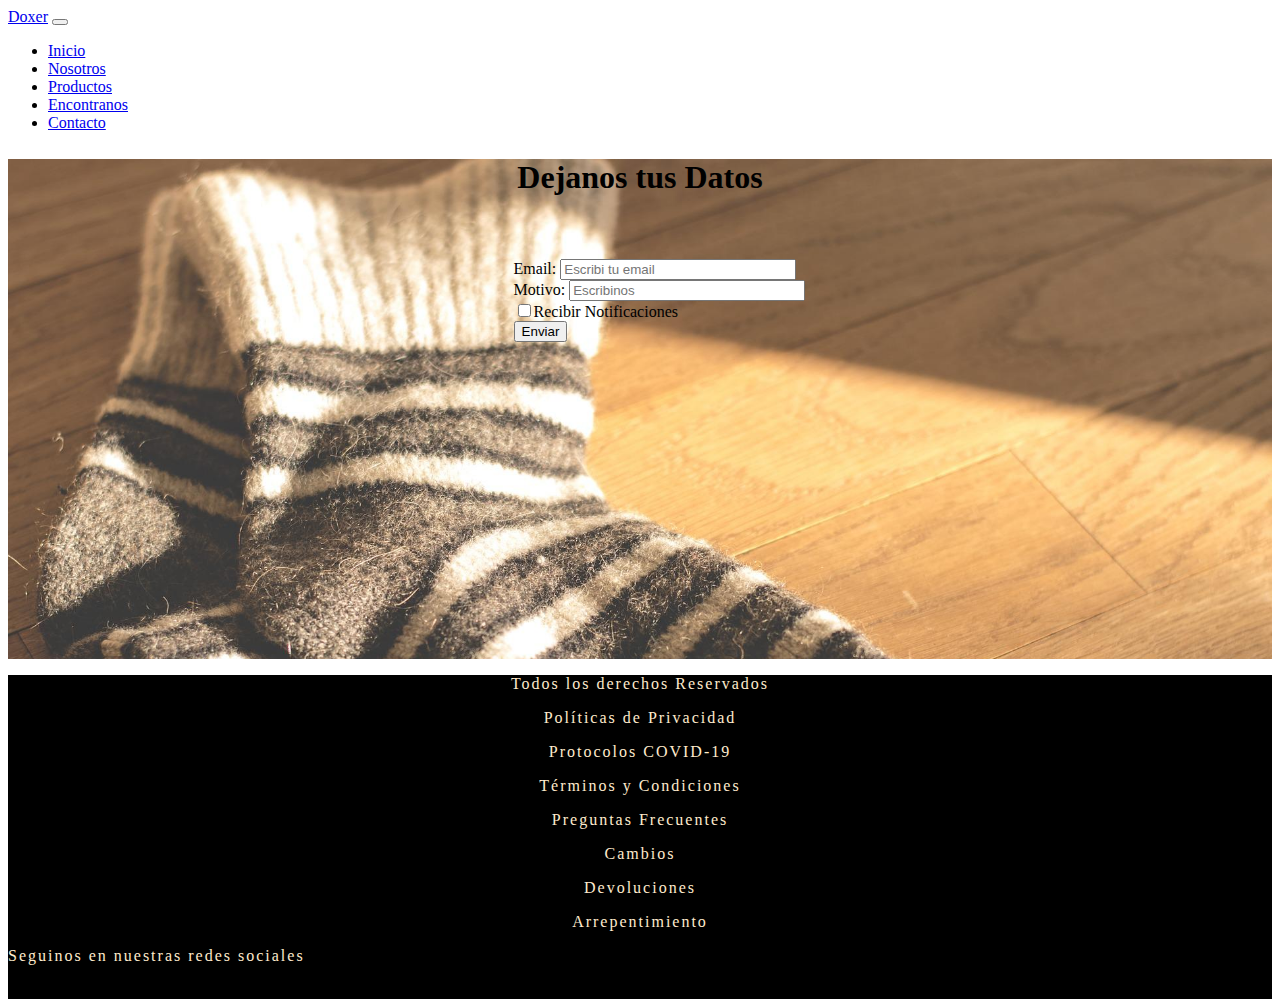
==== pages/contacto.html @ fc2fe524 "first commit" ====
<!DOCTYPE html>
<html lang="es">

<head>
    <meta charset="UTF-8">
    <meta http-equiv="X-UA-Compatible" content="IE=edge">
    <meta name="viewport" content="width=device-width, initial-scale=1.0">
    <link rel="stylesheet" href="https://cdn.jsdelivr.net/npm/bootstrap@4.6.1/dist/css/bootstrap.min.css"
        integrity="sha384-zCbKRCUGaJDkqS1kPbPd7TveP5iyJE0EjAuZQTgFLD2ylzuqKfdKlfG/eSrtxUkn" crossorigin="anonymous" />
    <link rel="stylesheet" href="../css/estilos.css">
    <link rel="stylesheet" href="https://cdnjs.cloudflare.com/ajax/libs/font-awesome/6.1.1/css/all.min.css"
        integrity="sha512-KfkfwYDsLkIlwQp6LFnl8zNdLGxu9YAA1QvwINks4PhcElQSvqcyVLLD9aMhXd13uQjoXtEKNosOWaZqXgel0g=="
        crossorigin="anonymous" referrerpolicy="no-referrer" />
    <title>Document</title>
</head>

<body>
    <!-- Inicio NAVBAR -->
    <nav class="navbar navbar-expand-md bg-dark navbar-dark">
        <!-- Brand -->
        <a class="navbar-brand" href="#">Doxer</a>

        <!-- Toggler/collapsibe Button -->
        <button class="navbar-toggler" type="button" data-toggle="collapse" data-target="#collapsibleNavbar">
            <span class="navbar-toggler-icon"></span>
        </button>

        <!-- Navbar links -->
        <div class="collapse navbar-collapse" id="collapsibleNavbar">
            <ul class="navbar-nav">
                <li class="nav-item">
                    <a class="nav-link" href="/">Inicio</a>
                </li>
                <li class="nav-item">
                    <a class="nav-link" href="./nosotros.html">Nosotros</a>
                </li>
                <li class="nav-item">
                    <a class="nav-link" href="./productos.html">Productos</a>
                </li>
                <li class="nav-item">
                    <a class="nav-link" href="./ubicacion.html">Encontranos</a>
                </li>
                <li class="nav-item">
                    <a class="nav-link" href="./contacto.html">Contacto</a>
                </li>
            </ul>
        </div>
    </nav>
    <!-- Fin NAVBAR -->

    <main class="container-fluid contacto">
        <h2 class="tituloContacto">Dejanos tus Datos</h2>
        <form action="/action_page.php">
            <div class="formContacto">
                <div class="form-group">
                    <label for="email">Email:</label>
                    <input type="email" class="form-control emailContacto" placeholder="Escribi tu email" id="email">
                </div>
                <div class="form-group">
                    <label for="text">Motivo:</label>
                    <input type="text" class="form-control motivoContacto" placeholder="Escribinos" id="text">
                </div>
                <div class="form-group form-check">
                    <label class="form-check-label">
                        <input class="form-check-input" type="checkbox">Recibir Notificaciones
                    </label>
                </div>
            
                <button type="submit" class="btn btn-primary">Enviar</button>
            </div>
        </form>
    </main>

    <footer class="container-fluid">
        <div class="row footer">
            <div class="col-md-4 fleft">
                <a href="#" class="links">
                    <p>Todos los derechos Reservados</p>
                </a>

                <a href="#" class="links">
                    <p>Políticas de Privacidad</p>
                </a>

                <a href="#" class="links">
                    <p>Protocolos COVID-19</p>
                </a>

                <a href="#" class="links">
                    <p>Términos y Condiciones</p>
                </a>
            </div>
            <div class="col-md-4 fcenter">
                <a href="#" class="links">
                    <p>Preguntas Frecuentes</p>
                </a>
                <a href="#" class="links">
                    <p>Cambios</p>
                </a>
                <a href="#" class="links">
                    <p>Devoluciones</p>
                </a>
                <a href="#" class="links">
                    <p>Arrepentimiento</p>
                </a>
            </div>
            <div class="col-md-4 fright">
                <p class="rrss">Seguinos en nuestras redes sociales</p></br>
                <a class="rrss" href="#"><i class="fa-brands fa-facebook"></i></a>
                <a class="rrss" href="https://www.instagram.com/doxersocks/"><i class="fa-brands fa-instagram"></i></a>
                <a class="rrss" href="#"><i class="fa-brands fa-twitter"></i></a>
                <a class="rrss" href="https://api.whatsapp.com/send?phone=541131121020"><i
                        class="fa-brands fa-whatsapp"></i></a>
            </div>
        </div>
    </footer>


    <script src="https://cdn.jsdelivr.net/npm/jquery@3.5.1/dist/jquery.slim.min.js"
        integrity="sha384-DfXdz2htPH0lsSSs5nCTpuj/zy4C+OGpamoFVy38MVBnE+IbbVYUew+OrCXaRkfj" crossorigin="anonymous">
    </script>
    <script src="https://cdn.jsdelivr.net/npm/popper.js@1.16.1/dist/umd/popper.min.js"
        integrity="sha384-9/reFTGAW83EW2RDu2S0VKaIzap3H66lZH81PoYlFhbGU+6BZp6G7niu735Sk7lN" crossorigin="anonymous">
    </script>
    <script src="https://cdn.jsdelivr.net/npm/bootstrap@4.6.1/dist/js/bootstrap.min.js"
        integrity="sha384-VHvPCCyXqtD5DqJeNxl2dtTyhF78xXNXdkwX1CZeRusQfRKp+tA7hAShOK/B/fQ2" crossorigin="anonymous">
    </script>
</body>

</html>
---- css/estilos.css ----
.main {
  height: 500px;
  background-color: #808080;
  background-image: url(/img/fondo.jpg);
  background-size: cover;
}
.main .mcenter {
  text-align: center;
  padding: 11%;
}
.main .botonIngreso {
  text-decoration: none;
  color: #000000;
}
.main .botonIngreso:hover {
  text-decoration: none;
  color: #fff5ee;
}
.main .ingreso {
  font-size: large;
  font-family: verdana;
}

/* nosotros */
.nosotros {
  background-color: #808080;
  background-image: url(/img/fondo.jpg);
  background-size: cover;
}
.nosotros .nleft img {
  height: 500px;
  padding: 45px;
}
.nosotros .nleft img .fotoNosotros:hover {
  transform: scale(1.2);
  transition: 2s;
}
.nosotros .nright {
  text-align: center;
  background-image: cover;
  background-position: center;
}
.nosotros .nright .tituloNosotros:hover {
  transition: 2s;
  transform: scale(1.2);
}

/* productos */
.productos {
  text-align: center;
  font-size: xx-large;
  color: #808080;
  font-family: verdana;
}

/* ubicacion */
.ubicacion {
  height: 500px;
  background-image: url(/img/fondo.jpg);
  background-size: cover;
}
.ubicacion .tituloEncontranos {
  text-align: center;
  font-size: xx-large;
  color: #000000;
  font-family: verdana;
}
.ubicacion .menuEncontranos {
  margin-left: 28%;
}

/* contacto */
.contacto {
  height: 500px;
  background-image: url(/img/fondo.jpg);
  background-size: cover;
}
.contacto .tituloContacto {
  text-align: center;
  font-size: xx-large;
  color: #000000;
  font-family: verdana;
}
.contacto .formContacto {
  margin-left: 40%;
  margin-top: 5%;
}
.contacto .formContacto .emailContacto, .contacto .formContacto .motivoContacto {
  width: 30%;
}

/* footer */
.footer {
  min-height: 200px;
  background-color: #000000;
}
.footer .links {
  text-align: center;
  color: #ffebcd;
  letter-spacing: 2px;
  text-decoration: none;
  width: fit-content;
}
.footer .rrss {
  text-align: center;
  color: #ffebcd;
  letter-spacing: 2px;
  text-decoration: none;
  width: fit-content;
}

/*# sourceMappingURL=estilos.css.map */
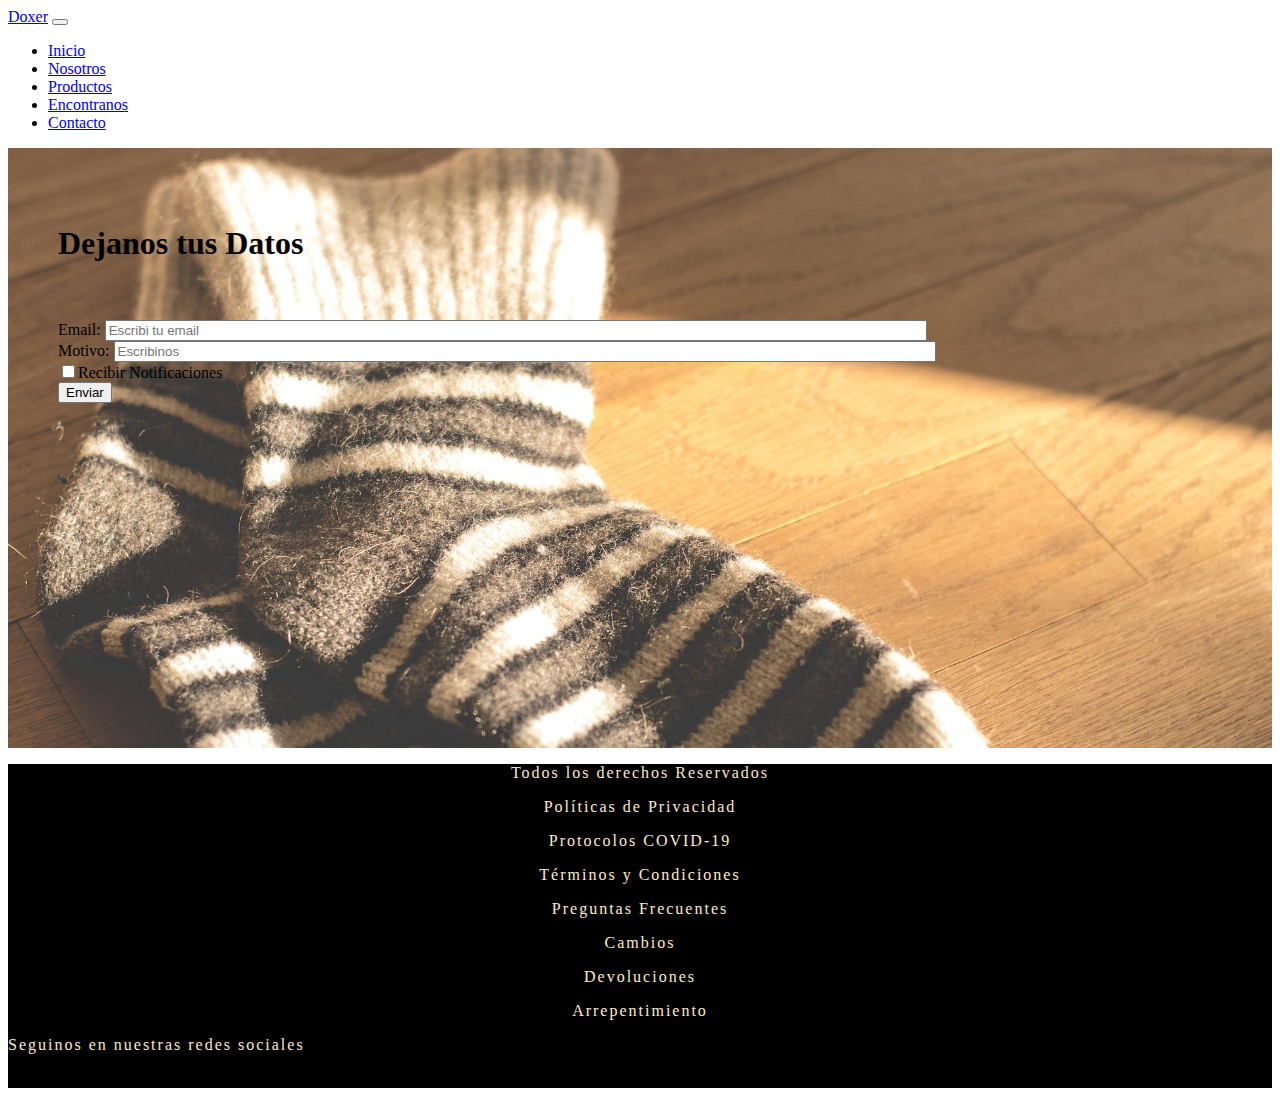
==== commit e0661acf: "last commit" ====
--- a/pages/contacto.html
+++ b/pages/contacto.html
@@ -5,70 +5,81 @@
     <meta charset="UTF-8">
     <meta http-equiv="X-UA-Compatible" content="IE=edge">
     <meta name="viewport" content="width=device-width, initial-scale=1.0">
+    <meta name="description" content="Tienda Oficial de venta de Medias">
+    <meta name="keywords" content="medias, pagina, tienda, ropa, diseños">
     <link rel="stylesheet" href="https://cdn.jsdelivr.net/npm/bootstrap@4.6.1/dist/css/bootstrap.min.css"
         integrity="sha384-zCbKRCUGaJDkqS1kPbPd7TveP5iyJE0EjAuZQTgFLD2ylzuqKfdKlfG/eSrtxUkn" crossorigin="anonymous" />
     <link rel="stylesheet" href="../css/estilos.css">
     <link rel="stylesheet" href="https://cdnjs.cloudflare.com/ajax/libs/font-awesome/6.1.1/css/all.min.css"
         integrity="sha512-KfkfwYDsLkIlwQp6LFnl8zNdLGxu9YAA1QvwINks4PhcElQSvqcyVLLD9aMhXd13uQjoXtEKNosOWaZqXgel0g=="
         crossorigin="anonymous" referrerpolicy="no-referrer" />
-    <title>Document</title>
+    <title>Contacto</title>
 </head>
 
 <body>
+    <header>
     <!-- Inicio NAVBAR -->
-    <nav class="navbar navbar-expand-md bg-dark navbar-dark">
+        <nav class="navbar navbar-expand-md bg-dark navbar-dark">
         <!-- Brand -->
-        <a class="navbar-brand" href="#">Doxer</a>
+            <a class="navbar-brand" href="#">Doxer</a>
 
         <!-- Toggler/collapsibe Button -->
-        <button class="navbar-toggler" type="button" data-toggle="collapse" data-target="#collapsibleNavbar">
-            <span class="navbar-toggler-icon"></span>
-        </button>
+            <button class="navbar-toggler" type="button" data-toggle="collapse" data-target="#collapsibleNavbar">
+                <span class="navbar-toggler-icon"></span>
+            </button>
 
         <!-- Navbar links -->
-        <div class="collapse navbar-collapse" id="collapsibleNavbar">
-            <ul class="navbar-nav">
-                <li class="nav-item">
-                    <a class="nav-link" href="/">Inicio</a>
-                </li>
-                <li class="nav-item">
-                    <a class="nav-link" href="./nosotros.html">Nosotros</a>
-                </li>
-                <li class="nav-item">
-                    <a class="nav-link" href="./productos.html">Productos</a>
-                </li>
-                <li class="nav-item">
-                    <a class="nav-link" href="./ubicacion.html">Encontranos</a>
-                </li>
-                <li class="nav-item">
-                    <a class="nav-link" href="./contacto.html">Contacto</a>
-                </li>
-            </ul>
-        </div>
-    </nav>
+            <div class="collapse navbar-collapse" id="collapsibleNavbar">
+                <ul class="navbar-nav">
+                    <li class="nav-item">
+                        <a class="nav-link" href="../index.html">Inicio</a>
+                    </li>
+                    <li class="nav-item">
+                        <a class="nav-link" href="./nosotros.html">Nosotros</a>
+                    </li>
+                    <li class="nav-item">
+                        <a class="nav-link" href="./productos.html">Productos</a>
+                    </li>
+                    <li class="nav-item">
+                        <a class="nav-link" href="./ubicacion.html">Encontranos</a>
+                    </li>
+                    <li class="nav-item">
+                        <a class="nav-link" href="./contacto.html">Contacto</a>
+                    </li>
+                </ul>
+            </div>
+        </nav>
+    </header>
     <!-- Fin NAVBAR -->
 
     <main class="container-fluid contacto">
-        <h2 class="tituloContacto">Dejanos tus Datos</h2>
-        <form action="/action_page.php">
-            <div class="formContacto">
-                <div class="form-group">
-                    <label for="email">Email:</label>
-                    <input type="email" class="form-control emailContacto" placeholder="Escribi tu email" id="email">
-                </div>
-                <div class="form-group">
-                    <label for="text">Motivo:</label>
-                    <input type="text" class="form-control motivoContacto" placeholder="Escribinos" id="text">
-                </div>
-                <div class="form-group form-check">
-                    <label class="form-check-label">
-                        <input class="form-check-input" type="checkbox">Recibir Notificaciones
-                    </label>
-                </div>
-            
-                <button type="submit" class="btn btn-primary">Enviar</button>
+        <div class="row">
+            <div class="col-md-6">
+                <h2 class="tituloContacto">Dejanos tus Datos</h2>
+                <form action="/action_page.php">
+                    <div class="formContacto">
+                        <div class="form-group">
+                            <label for="email">Email:</label>
+                            <input type="email" class="form-control emailContacto" placeholder="Escribi tu email" id="email">
+                        </div>
+                        <div class="form-group">
+                            <label for="text">Motivo:</label>
+                            <input type="text" class="form-control motivoContacto" placeholder="Escribinos" id="text">
+                        </div>
+                        <div class="form-group form-check">
+                            <label class="form-check-label">
+                                <input class="form-check-input" type="checkbox">Recibir Notificaciones
+                            </label>
+                        </div>
+                    
+                        <button type="submit" class="btn btn-primary">Enviar</button>
+                    </div>
+                </form>
             </div>
-        </form>
+            <div class="col-md-6">
+                
+            </div>
+        </div>
     </main>
 
     <footer class="container-fluid">
--- a/css/estilos.css
+++ b/css/estilos.css
@@ -1,7 +1,7 @@
 .main {
   height: 500px;
   background-color: #808080;
-  background-image: url(/img/fondo.jpg);
+  background-image: url(../img/fondo.jpg);
   background-size: cover;
 }
 .main .mcenter {
@@ -24,16 +24,13 @@
 /* nosotros */
 .nosotros {
   background-color: #808080;
-  background-image: url(/img/fondo.jpg);
+  background-image: url(../img/fondo.jpg);
   background-size: cover;
 }
 .nosotros .nleft img {
   height: 500px;
   padding: 45px;
-}
-.nosotros .nleft img .fotoNosotros:hover {
-  transform: scale(1.2);
-  transition: 2s;
+  border-radius: 30px;
 }
 .nosotros .nright {
   text-align: center;
@@ -55,38 +52,40 @@
 
 /* ubicacion */
 .ubicacion {
-  height: 500px;
-  background-image: url(/img/fondo.jpg);
+  background-image: url(../img/fondo.jpg);
   background-size: cover;
 }
-.ubicacion .tituloEncontranos {
+.ubicacion .tituloUbicacion {
   text-align: center;
   font-size: xx-large;
-  color: #000000;
+  color: #fff5ee;
   font-family: verdana;
 }
-.ubicacion .menuEncontranos {
-  margin-left: 28%;
+.ubicacion .tituloDireccion {
+  color: #000000;
 }
 
 /* contacto */
 .contacto {
   height: 500px;
-  background-image: url(/img/fondo.jpg);
+  padding: 50px;
+  background-image: url(../img/fondo.jpg);
   background-size: cover;
 }
 .contacto .tituloContacto {
-  text-align: center;
+  text-align: left;
   font-size: xx-large;
   color: #000000;
   font-family: verdana;
 }
 .contacto .formContacto {
-  margin-left: 40%;
   margin-top: 5%;
 }
 .contacto .formContacto .emailContacto, .contacto .formContacto .motivoContacto {
-  width: 30%;
+  width: 70%;
+}
+.contacto .logoContacto {
+  width: 400px;
 }
 
 /* footer */
@@ -94,14 +93,7 @@
   min-height: 200px;
   background-color: #000000;
 }
-.footer .links {
-  text-align: center;
-  color: #ffebcd;
-  letter-spacing: 2px;
-  text-decoration: none;
-  width: fit-content;
-}
-.footer .rrss {
+.footer .links, .footer .rrss {
   text-align: center;
   color: #ffebcd;
   letter-spacing: 2px;
